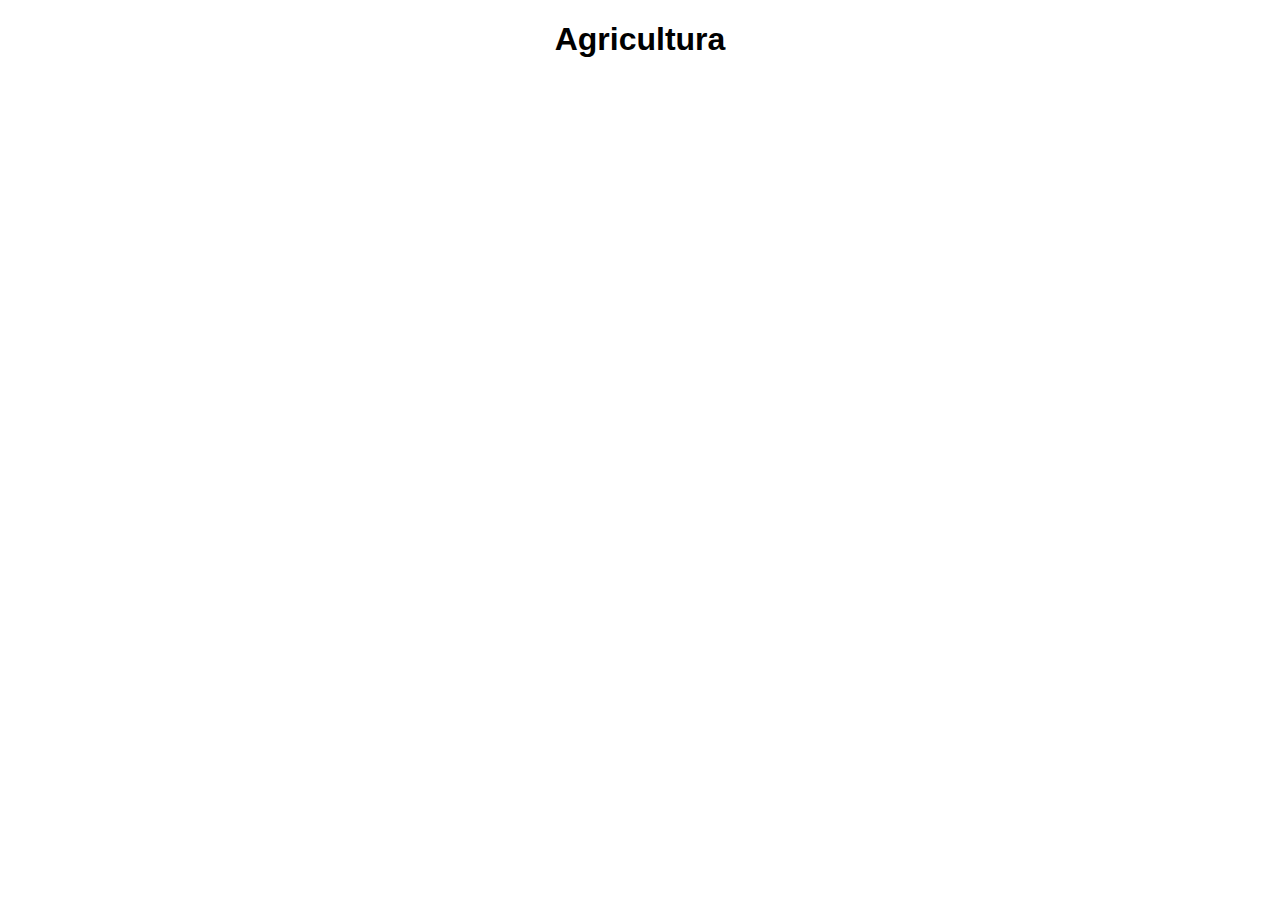
==== html/agricultura.html @ 1e2a0424 "atualizando projeto" ====
<!DOCTYPE html>
<html lang="en">
<head>
    <meta charset="UTF-8">
    <meta name="viewport" content="width=device-width, initial-scale=1.0">
    <title>Document</title>

    <style>
        @import url('https://fonts.googleapis.com/css2?family=Archivo+Black&family=Merriweather+Sans:ital,wght@0,300..800;1,300..800&family=Montserrat:ital,wght@0,100..900;1,100..900&display=swap');

        body {
            background-color: white;
            text-align: center;
            font-family: 'Montserrat1', sans-serif;
        }

    </style>
</head>
<body>
    <h1>Agricultura</h1>

</body>
</html>
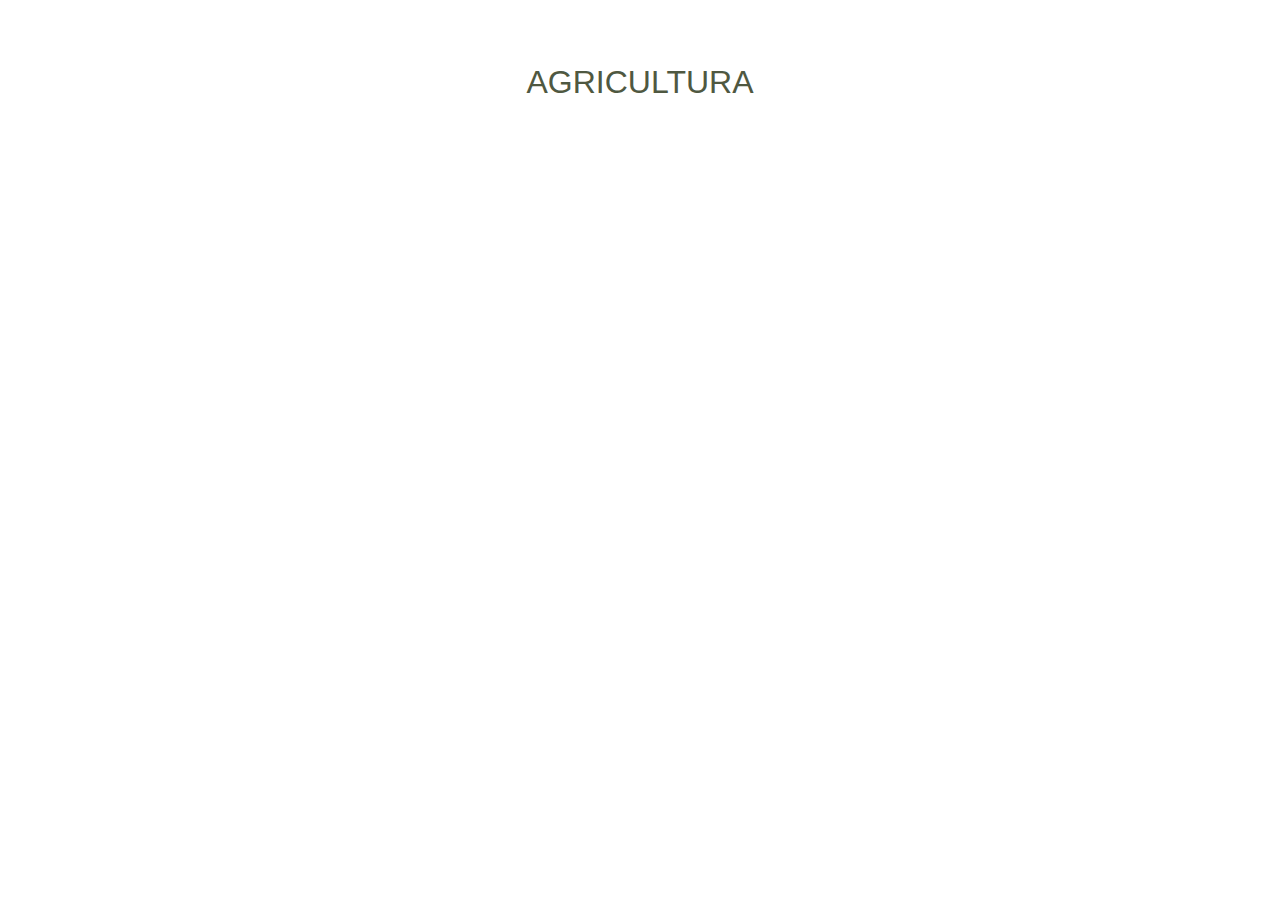
==== commit 363a7019: "..." ====
--- a/html/agricultura.html
+++ b/html/agricultura.html
@@ -1,5 +1,5 @@
 <!DOCTYPE html>
-<html lang="en">
+<html lang="pt-br">
 <head>
     <meta charset="UTF-8">
     <meta name="viewport" content="width=device-width, initial-scale=1.0">
@@ -7,6 +7,16 @@
 
     <style>
         @import url('https://fonts.googleapis.com/css2?family=Archivo+Black&family=Merriweather+Sans:ital,wght@0,300..800;1,300..800&family=Montserrat:ital,wght@0,100..900;1,100..900&display=swap');
+        
+        :root {
+            --white: #ffffff;
+        }
+
+        * {
+            padding: 0;
+            margin: 0;
+        }
+
 
         body {
             background-color: white;
@@ -14,10 +24,21 @@
             font-family: 'Montserrat1', sans-serif;
         }
 
+        #titulo {
+            padding: 2em;
+            color: rgb(79, 88, 65) ;
+            font-weight: 90;
+        }
+
+
     </style>
 </head>
 <body>
-    <h1>Agricultura</h1>
+    <h1 id="titulo">AGRICULTURA</h1>
+
+    <article>
+
+    </article>
 
 </body>
 </html>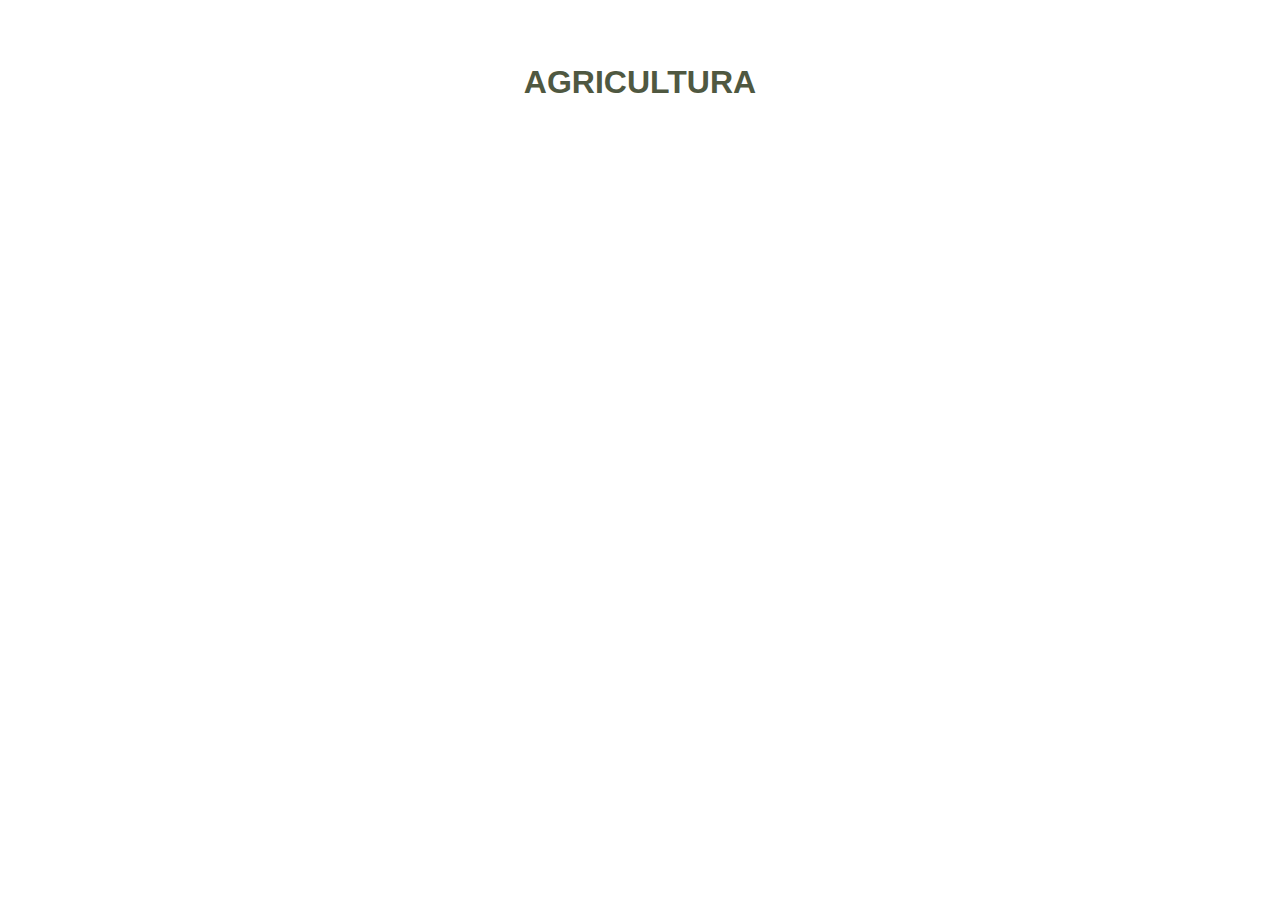
==== commit 140d7b11: ";;;" ====
--- a/html/agricultura.html
+++ b/html/agricultura.html
@@ -27,7 +27,7 @@
         #titulo {
             padding: 2em;
             color: rgb(79, 88, 65) ;
-            font-weight: 90;
+            font-weight: bold;
         }
 
 
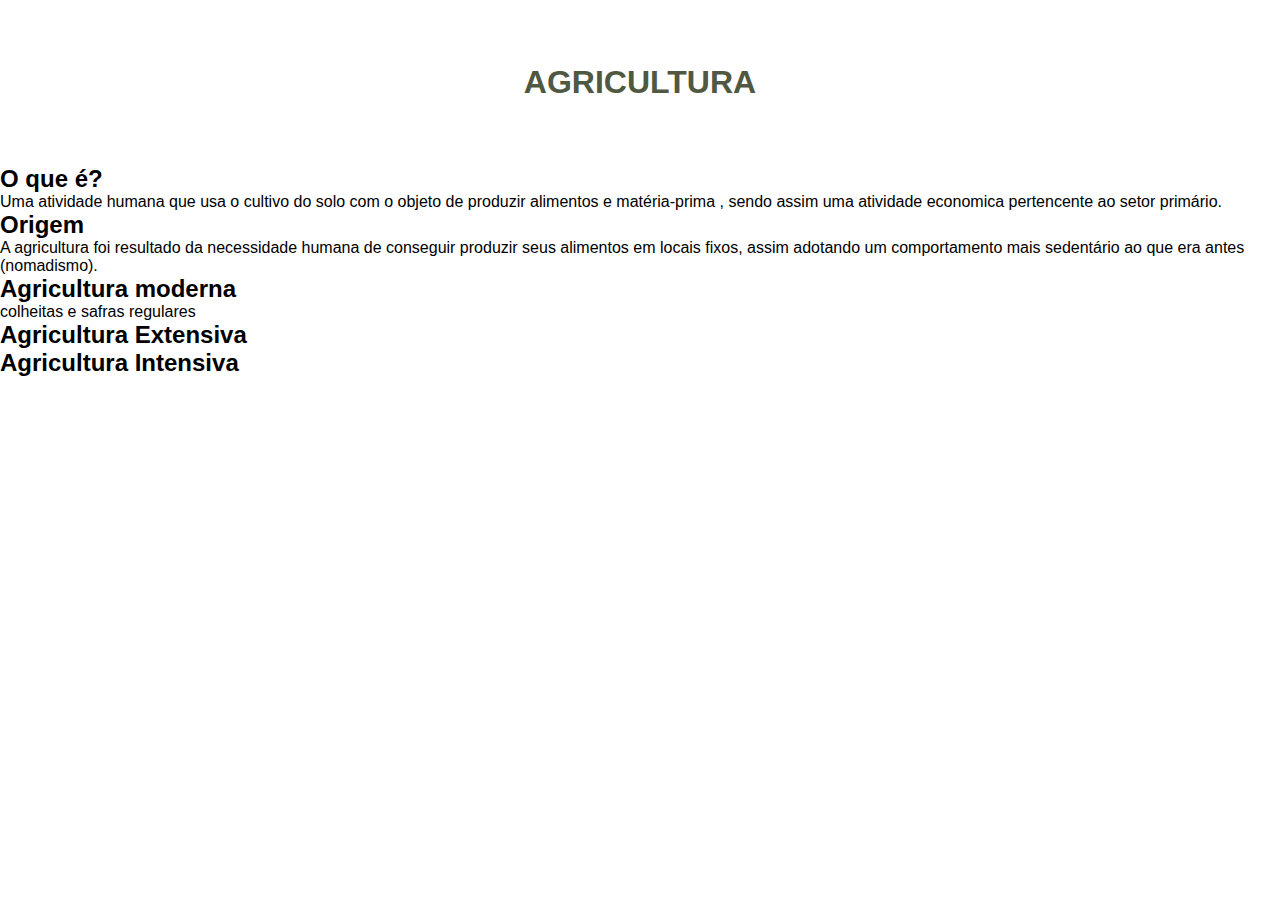
==== commit 9a200bcc: "..." ====
--- a/html/agricultura.html
+++ b/html/agricultura.html
@@ -20,14 +20,15 @@
 
         body {
             background-color: white;
-            text-align: center;
             font-family: 'Montserrat1', sans-serif;
+            
         }
 
         #titulo {
             padding: 2em;
             color: rgb(79, 88, 65) ;
             font-weight: bold;
+            text-align: center;
         }
 
 
@@ -37,6 +38,25 @@
     <h1 id="titulo">AGRICULTURA</h1>
 
     <article>
+        <h2>O que é?</h2>
+        <p>Uma atividade humana que usa o cultivo do solo com o objeto de produzir alimentos e matéria-prima 
+            , sendo assim uma atividade economica pertencente ao setor primário.
+        </p>
+
+        <h2>Origem</h2>
+        <p>A agricultura foi resultado da necessidade humana de conseguir produzir seus alimentos em locais fixos,
+            assim adotando um comportamento mais sedentário ao que era antes (nomadismo).
+        </p>
+
+        <h2>Agricultura moderna</h2>
+        <p>colheitas e safras regulares</p>
+
+        <h2>Agricultura Extensiva</h2>
+        <p></p>
+
+        <h2>Agricultura Intensiva</h2>
+        <p></p>
+
 
     </article>
 
